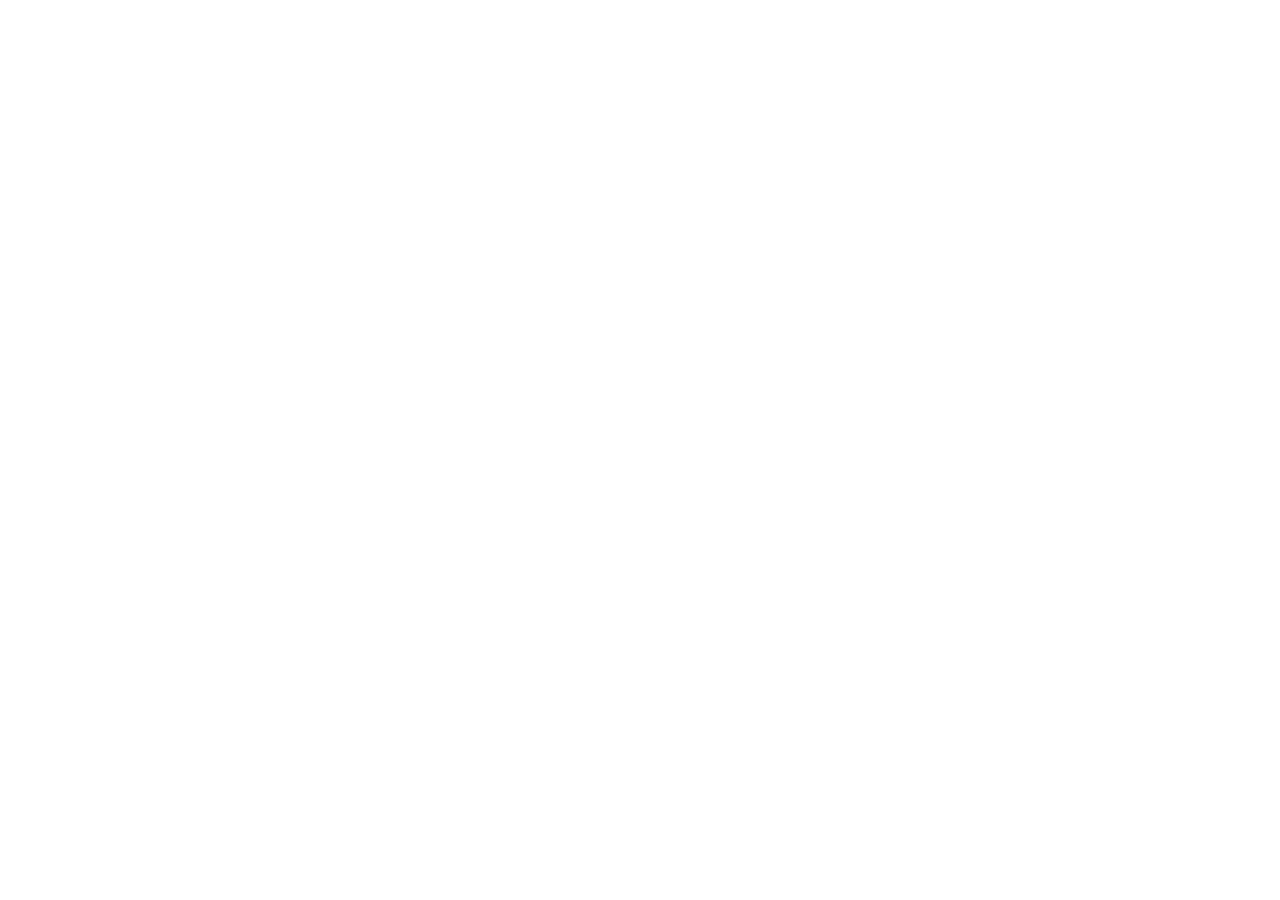
==== wwwroot/index.html @ a5da99ae "Initial commit" ====
<!DOCTYPE html>
  <html lang="en">
    <head>
      
      <meta charset="UTF-8" />
      <meta name="viewport" content="width=device-width, initial-scale=1.0" />
      <title>Crear prototipo (copia)</title>
      <meta name="description" content="Transforms design prototypes into interactive web applications, enabling designers and developers to quickly visualize and test concepts with ease." />
      <meta name="robots" content="noindex, nofollow" />
      <style>html, body { height: 100%; margin: 0; } #root { height: 100%; }</style>
      
      <script type="module" crossorigin src="/assets/index-DLv6H60J.js?v=11"></script>
      <link rel="stylesheet" crossorigin href="/assets/index-D3-5MNB2.css?v=11">
      <script src="/custom-reviews.js" defer></script>
    </head>

    <body>
      
      <div id="root"></div>
      
    </body>
  </html>
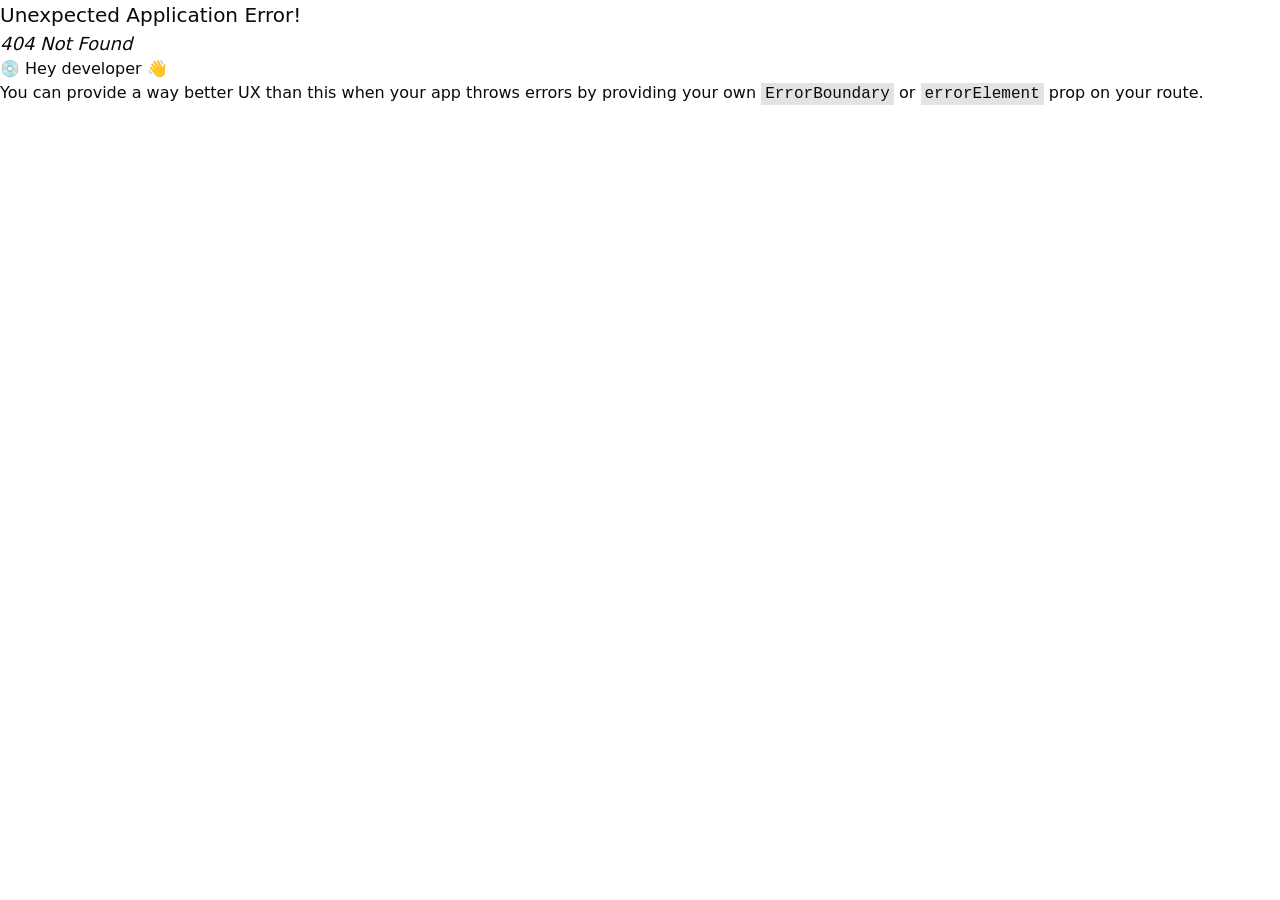
==== commit a96e366b: "Fix absolute paths in index.html for GitHub Pages" ====
--- a/wwwroot/index.html
+++ b/wwwroot/index.html
@@ -10,9 +10,10 @@
       <meta name="robots" content="noindex, nofollow" />
       <style>html, body { height: 100%; margin: 0; } #root { height: 100%; }</style>
       
-      <script type="module" crossorigin src="/assets/index-DLv6H60J.js?v=11"></script>
-      <link rel="stylesheet" crossorigin href="/assets/index-D3-5MNB2.css?v=11">
-      <script src="/custom-reviews.js" defer></script>
+      <script type="module" crossorigin src="./assets/index-DLv6H60J.js?v=13"></script>
+      <link rel="stylesheet" crossorigin href="./assets/index-D3-5MNB2.css?v=13">
+      <script src="./custom-reviews.js" defer></script>
+      <script src="./custom-orders.js" defer></script>
     </head>
 
     <body>
